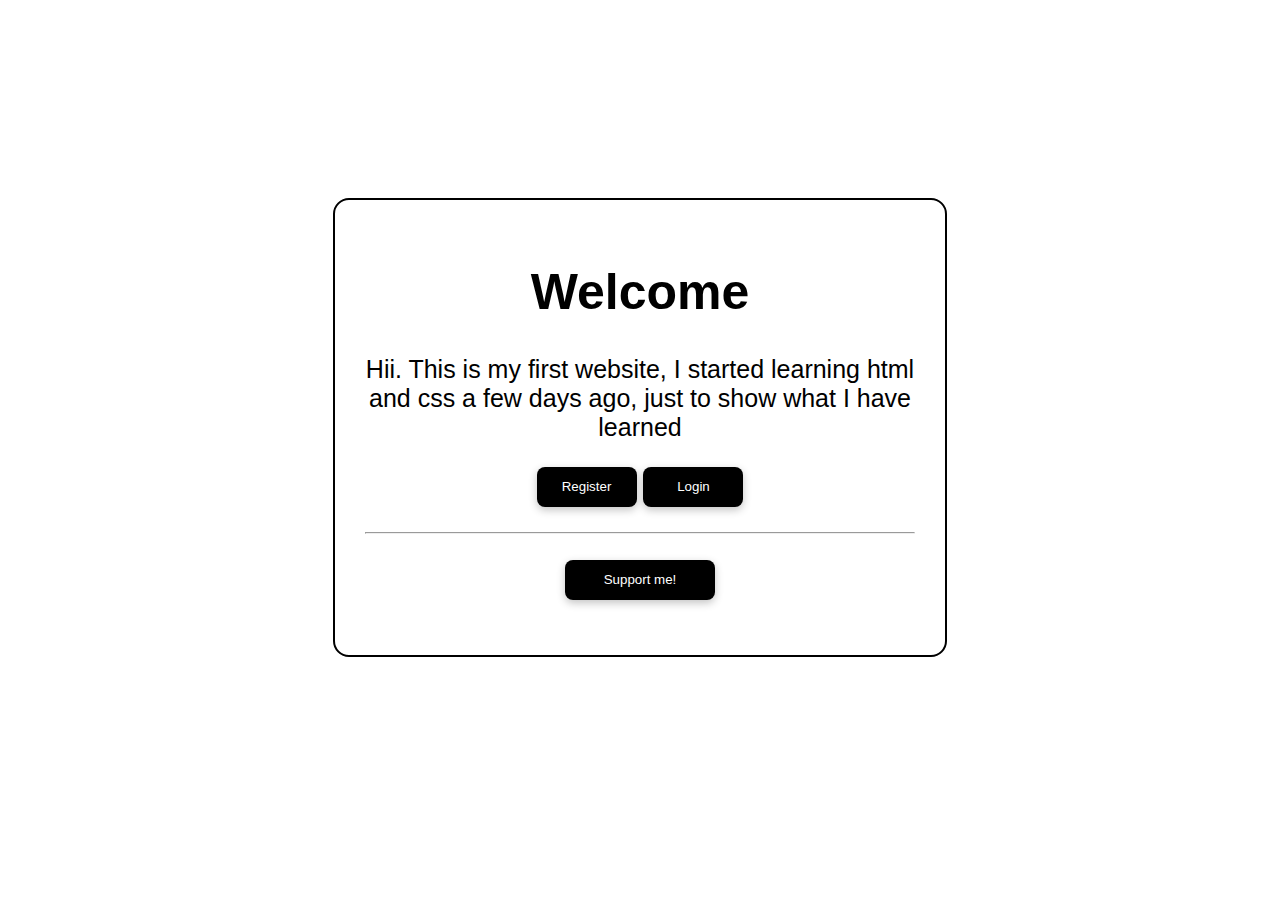
==== index.html @ b5269724 "First Commit" ====
<!DOCTYPE html>
<html lang="en">

<head>
    <meta charset="UTF-8">
    <meta name="viewport" content="width=device-width, initial-scale=1.0">
    <title>My website</title>
    <style>
        h1 {
            text-align: center;
            font-family: Arial, Helvetica, sans-serif;
            font-size: 50px;
        }

        p {
            font-family: Arial, Helvetica, sans-serif;
            text-align: center;
            font-size: 25px;

        }

        body {
            align-items: center;
            display: flex;
            justify-content: center;
            align-items: center;
        }

        div {
            width: 550px;
            text-align: center;
            border-radius: 16px;
            border: 2px solid black;
            margin-top: 15%;
            padding-right: 30px;
            padding-left: 30px;
            padding-bottom: 30px;
            padding-top: 30px;
        }

        button {
            box-shadow: rgba(0, 0, 0, 0.24) 0px 3px 8px;
            color: white;
            border: 2px black;
            background-color: black;
            width: 100px;
            height: 40px;
            border-radius: 8px;
        }

        button:hover {
            background-color: gray;
            color: black;
            box-shadow: 2px 2px;
        }
    </style>
</head>

<body>
    <div>
        <h1>Welcome</h1>

        <p>Hii. This is my first website, I started learning html and css a few days ago, just to show what I have
            learned</p>
        <p>
            <button>Register</button>
            <button>Login</button><hr><br>
            <button style="width: 150px;">Support me!</button>
        </p>
    </div>
</body>

</html>
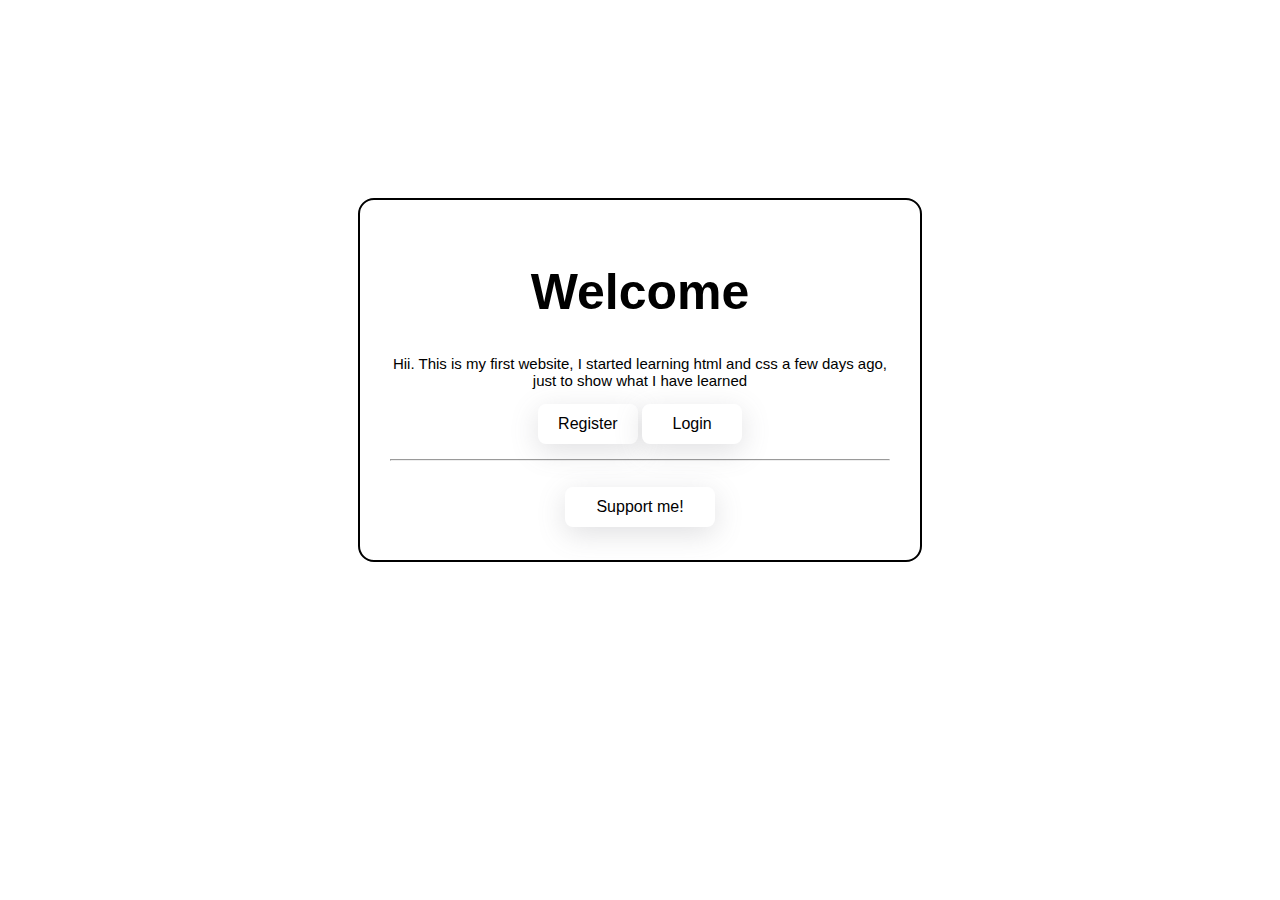
==== commit ea161a12: "Fix" ====
--- a/index.html
+++ b/index.html
@@ -5,61 +5,12 @@
     <meta charset="UTF-8">
     <meta name="viewport" content="width=device-width, initial-scale=1.0">
     <title>My website</title>
-    <style>
-        h1 {
-            text-align: center;
-            font-family: Arial, Helvetica, sans-serif;
-            font-size: 50px;
-        }
-
-        p {
-            font-family: Arial, Helvetica, sans-serif;
-            text-align: center;
-            font-size: 25px;
-
-        }
-
-        body {
-            align-items: center;
-            display: flex;
-            justify-content: center;
-            align-items: center;
-        }
-
-        div {
-            width: 550px;
-            text-align: center;
-            border-radius: 16px;
-            border: 2px solid black;
-            margin-top: 15%;
-            padding-right: 30px;
-            padding-left: 30px;
-            padding-bottom: 30px;
-            padding-top: 30px;
-        }
-
-        button {
-            box-shadow: rgba(0, 0, 0, 0.24) 0px 3px 8px;
-            color: white;
-            border: 2px black;
-            background-color: black;
-            width: 100px;
-            height: 40px;
-            border-radius: 8px;
-        }
-
-        button:hover {
-            background-color: gray;
-            color: black;
-            box-shadow: 2px 2px;
-        }
-    </style>
+    <link rel="stylesheet" href="style.css">
 </head>
 
 <body>
-    <div>
+    <div class="mainpage">
         <h1>Welcome</h1>
-
         <p>Hii. This is my first website, I started learning html and css a few days ago, just to show what I have
             learned</p>
         <p>
--- a/style.css
+++ b/style.css
@@ -0,0 +1,73 @@
+body {
+    align-items: center;
+    display: flex;
+    justify-content: center;
+}
+
+div {
+    width: 330px;
+    text-align: center;
+    border-radius: 16px;
+    border: 2px solid black;
+    margin-top: 15%;
+    padding-right: 30px;
+    padding-left: 30px;
+    padding-bottom: 30px;
+    padding-top: 30px;
+}
+
+p {
+    font-family: Arial, Helvetica, sans-serif;
+    font-size: 15px;
+}
+
+h1 {
+    font-family: Arial, Helvetica, sans-serif;
+    font-size: 50px;
+
+}
+
+input[type="text"] {
+    font-size: 18px;
+    background-color: white;
+    width: 300px;
+    height: 40px;
+    border-radius: 8px;
+    border: 2px white;
+    padding-left: 10px;
+    color: black;
+    box-shadow: rgba(0, 0, 0, 0.35) 0px 5px 15px;
+}
+
+input[type="password"] {
+    font-size: 18px;
+    background-color: white;
+    width: 300px;
+    height: 40px;
+    border-radius: 8px;
+    padding-left: 10px;
+    border: 2px white;
+    box-shadow: rgba(0, 0, 0, 0.35) 0px 5px 15px;
+}
+
+button {
+    border: 2px solid white;
+    background-color: white;
+    width: 100px;
+    height: 40px;
+    font-size: 16px;
+    border-radius: 8px;
+    color: black;
+    box-shadow: rgba(100, 100, 111, 0.2) 0px 7px 29px 0px;
+}
+
+button:hover {
+    box-shadow: rgba(0, 0, 0, 0.24) 0px 3px 8px;
+}
+button:active{
+    box-shadow: rgba(0, 0, 0, 0.02) 0px 1px 3px 0px, rgba(27, 31, 35, 0.15) 0px 0px 0px 1px;
+}
+    .mainpage {
+        height: 300px;
+    width: 500px;
+}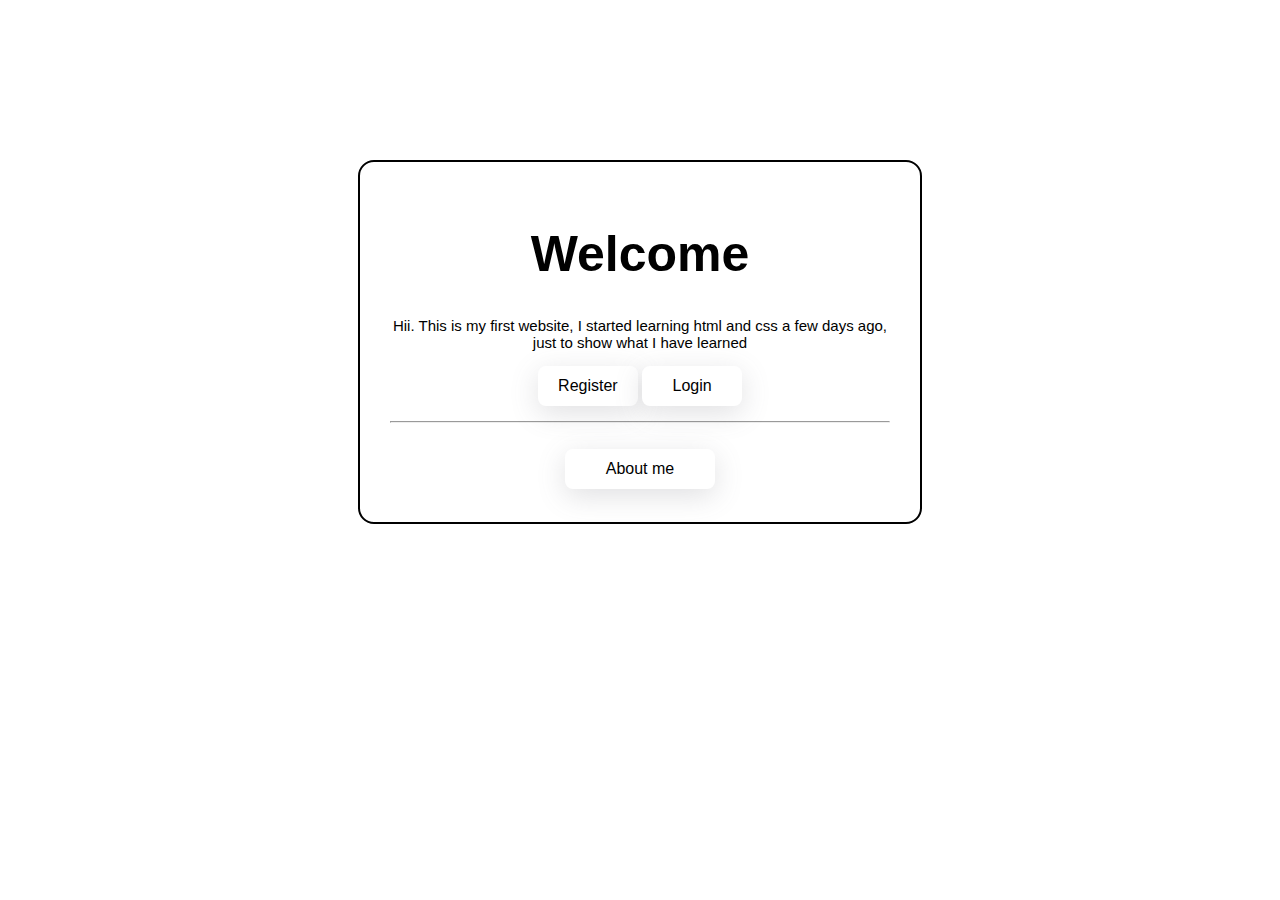
==== commit 6f81ef33: "Add About me" ====
--- a/index.html
+++ b/index.html
@@ -4,7 +4,7 @@
 <head>
     <meta charset="UTF-8">
     <meta name="viewport" content="width=device-width, initial-scale=1.0">
-    <title>My website</title>
+    <title>Home</title>
     <link rel="stylesheet" href="style.css">
 </head>
 
@@ -14,9 +14,9 @@
         <p>Hii. This is my first website, I started learning html and css a few days ago, just to show what I have
             learned</p>
         <p>
-            <button>Register</button>
-            <button>Login</button><hr><br>
-            <button style="width: 150px;">Support me!</button>
+            <button onclick="window.location.href='register.html'">Register</button>
+            <button onclick="window.location.href='login.html'">Login</button><hr><br>
+            <button onclick="window.location.href='me.html'"style="width: 150px;">About me</button>
         </p>
     </div>
 </body>
--- a/style.css
+++ b/style.css
@@ -9,7 +9,7 @@
     text-align: center;
     border-radius: 16px;
     border: 2px solid black;
-    margin-top: 15%;
+    margin-top: 12%;
     padding-right: 30px;
     padding-left: 30px;
     padding-bottom: 30px;
@@ -22,6 +22,7 @@
 }
 
 h1 {
+    text-align: center;
     font-family: Arial, Helvetica, sans-serif;
     font-size: 50px;
 
